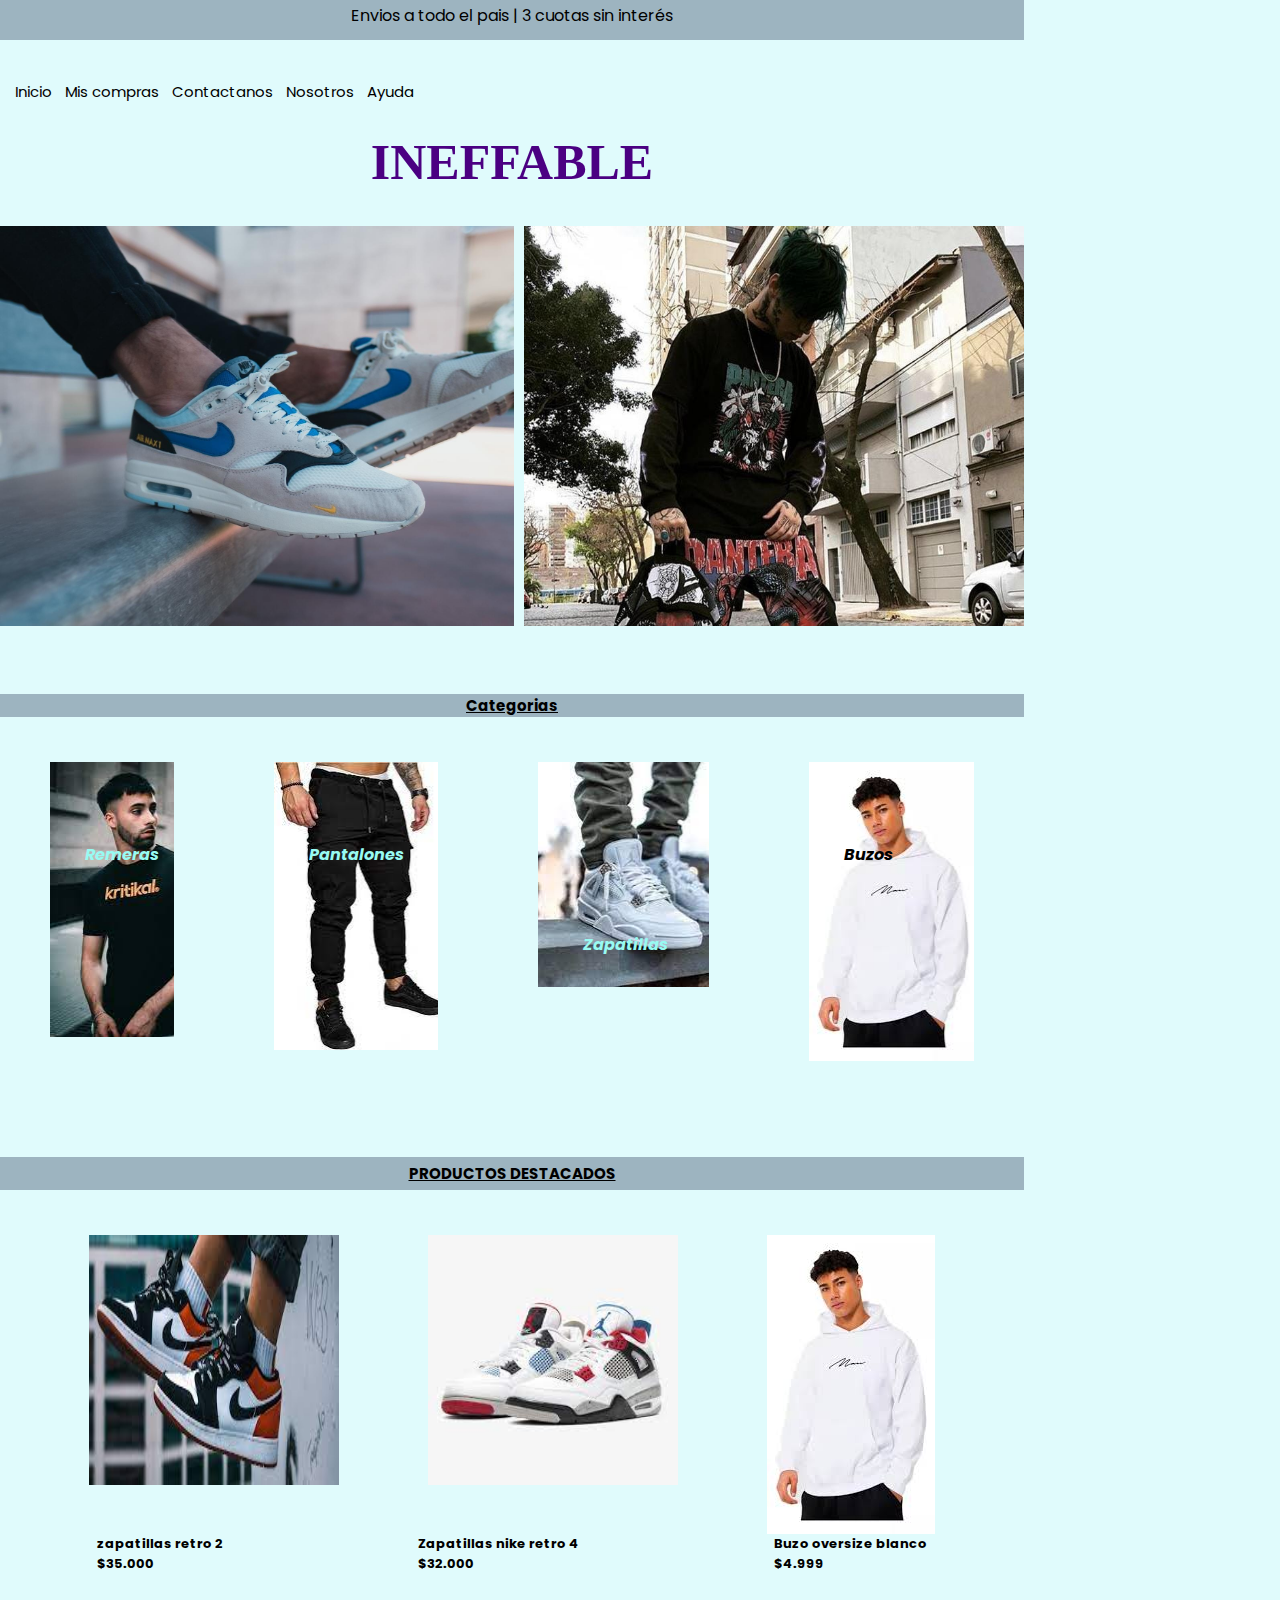
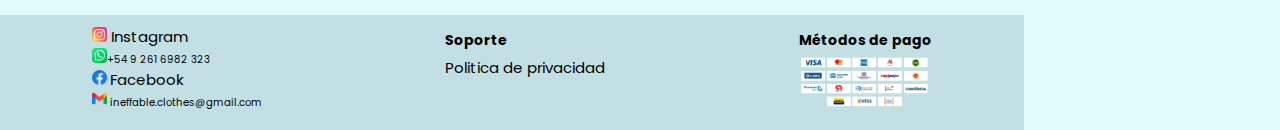
==== index.html @ 2654e784 "primer commit" ====
<!DOCTYPE html>
<html lang="es">

<head>
    <meta charset="UTF-8">
    <meta http-equiv="X-UA-Compatible" content="IE=edge">
    <meta name="viewport" content="width=device-width, initial-scale=1.0">
    <title>INEFFABLE</title>
    <link href="https://cdn.jsdelivr.net/npm/bootstrap@5.3.0-alpha3/dist/css/bootstrap.min.css" rel="stylesheet"
        integrity="sha384-KK94CHFLLe+nY2dmCWGMq91rCGa5gtU4mk92HdvYe+M/SXH301p5ILy+dN9+nJOZ" crossorigin="anonymous">
    <script src="https://cdn.jsdelivr.net/npm/bootstrap@5.3.0-alpha3/dist/js/bootstrap.bundle.min.js"
        integrity="sha384-ENjdO4Dr2bkBIFxQpeoTz1HIcje39Wm4jDKdf19U8gI4ddQ3GYNS7NTKfAdVQSZe"
        crossorigin="anonymous"></script>
    <link rel="stylesheet" href="css/estilo.css">
    <link rel="shortcurt icon" href="images/icono i.png" type="image/X-icon">
    <link rel="preconnect" href="https://fonts.googleapis.com">
    <link rel="preconnect" href="https://fonts.gstatic.com" crossorigin>
    <link href="https://fonts.googleapis.com/css2?family=Poppins:ital,wght@0,100;0,300;0,400;1,500;1,600&display=swap"
        rel="stylesheet">

</head>

<body class="index">

    <div class="encaIndex">
        <header>
            <p class="encabezado">Envios a todo el pais | 3 cuotas sin interés</p>
        </header>
    </div>

    <nav class="navIndex">
        <ul class="menu">
            <li> <a href="index.html">Inicio</a></li>
            <li> <a href="pages/compras.html">Mis compras</a></li>
            <li> <a href="pages/contactanos.html">Contactanos</a></li>
            <li> <a href="pages/nosotros.html">Nosotros</a></li>
            <li> <a href="pages/ayuda.html">Ayuda</a></li>

        </ul>
    </nav>

    <div class="tituloIndex">
        <h1>INEFFABLE</h1>
    </div>
    <div class="imgtitu">
        <img src="images/in1.jpg" class="i3">
        <img src="images/in2.jpg" class="i1">

    </div>

    <div class="cateIndex">
        <h3 class="texcat">Categorias</h3>
        <div class="imgcat">
            <h4 class="rem sec">Remeras</h4>
            <h4 class="pan sec">Pantalones</h4>
            <h4 class="zap sec">Zapatillas</h4>
            <h4 class="buz sec">Buzos</h4>
        </div>
    </div>

    <div class="produIndex">

        <h4 class="texcat">PRODUCTOS DESTACADOS</h4>
        <div class="imgprod">
            <img src="images/iinncio.jpg" class="imagenchica">
            <img src="images/p33.jpg" class="imagenchica">
            <img src="images/buz.jpg">
        </div>
        <div class="texpro">
            <div>
                <p>zapatillas retro 2</p>
                <p>$35.000</p>
            </div>
            <div>
                <p>Zapatillas nike retro 4</p>
                <p>$32.000</p>
            </div>
            <div>
                <p>Buzo oversize blanco</p>
                <p>$4.999</p>
            </div>
        </div>
    </div>


    <footer class="footerIndex">

        <div>
            <ul class="linea">
                <li> <img src="images/instagram.png" class="iconos"><a
                        href="https://www.instagram.com/sergio_andrade7/?igshid=ZDdkNTZiNTM%3D"> Instagram</a></li>
                <li><img src="images/whatsapp.png" class="iconos">+54 9 261 6982 323</li>
                <li> <img src="images/facebook.png" class="iconos"> <a href="https://www.facebook.com/sergio.capo.5030">
                        Facebook</a></li>
                <li> <img src="images/gmail.png" class="iconos"> ineffable.clothes@gmail.com</li>

            </ul>
        </div>
        <div>
            <h4>Soporte</h4>
            <a href="pagges/politica.html">Politica de privacidad</a>
        </div>

        <div>
            <h4>Métodos de pago</h4>
            <img src="images/tarjetas.png" class="meto">
        </div>

    </footer>


</body>

</html>
---- css/estilo.css ----
* {
    margin: 0;
    padding: 0;
    box-sizing: border-box;
}

html {
    font-size: 62.5%;
}

body {
    font-family: 'Poppins', sans-serif;
    background-color: #e0fbfc;
    width: 1024px;
}

.index {
    display: grid;
    grid-template-columns: 1fr;
    grid-template-rows: 0.03fr 0.08fr 0.2fr 1fr 0.6fr 1fr 0.25fr;
    grid-template-areas:
        "encaIndex "
        "navIndex "
        "tituloIndex"
        "imgtitu"
        "cateIndex"
        "produIndex "
        "footerIndex";
    justify-items: start;
}

.encaIndex {
    grid-area: encaIndex;
    display: flex;
    flex-flow: row nowrap;
    justify-content: stretch;
    margin-bottom: 10px;
}

.navIndex {
    grid-area: navIndex;
    padding: 30px 15px;
    display: flex;
    justify-content: flex-start;
}

.tituloIndex {
    grid-area: tituloIndex;
    width: 1024px;
}

.imgtitu {
    grid-area: imgtitu;
    display: flex;
    background-color: #e0fbfc;
    width: 1024px;
    justify-content: center;
}

.i3 {
    width: 650px;
    height: 450px;
    padding-right: 10px;
    padding-bottom: 50px;
}

.i1 {
    width: 500px;
    height: 450px;
    padding-bottom: 50px;

}

.cateIndex {
    grid-area: cateIndex;
    background-color: #e0fbfc;
    width: 1024px;
    display: flex;
    flex-flow: column nowrap;
    justify-content: space-between;
}

.produIndex {
    grid-area: produIndex;
    display: flex;
    flex-direction: column;
}

.footerIndex {
    grid-area: footerIndex;
    display: flex;
    flex-direction: row;
    justify-content: space-around;
}

h1 {
    text-align: center;
    font-size: 50px;
    font-family: Cambria;
    color: indigo;
}

h2 {
    color: #9db4c0;
    text-align: center;
    text-decoration: double;
    font-size: 40px;
    padding-left: 20px;
}

h3 {
    font-size: 22px;
    font-style: inherit;
    text-decoration-line: underline;
    margin-left: 60PX;
    margin-top: 30px;
}

h4 {
    font-size: 14px;
    padding: 5px 0px;
}

.imgprod {
    display: flex;
    background-color: #e0fbfc;
    width: 1024px;
    padding-top: 40px;
    flex-flow: row nowrap;
    justify-content: space-evenly;
}

.texpro {
    background-color: #e0fbfc;
    width: 1024px;
    display: flex;
    flex-direction: row;
    justify-content: space-around;
    font-size: 13px;
    font-weight: bold;
    margin-bottom: 10px;
}

.encabezado {
    background-color: #9db4c0;
    padding-top: 3px;
    width: 1024px;
    height: 40px;
    font-size: 16px;
    text-align: center;
}

.menu {
    color: black;
    text-decoration: none;
    align-self: center;

}

.imagenInicio {
    flex-flow: row nowrap;
    justify-content: space-evenly;
    padding: 40px 0px;
}

.imagenchica {
    width: 250px;
    height: 250px;
}

.sec {
    font-size: 16px;
    font-style: oblique;
    font-weight: bolder;
    color: #98faf2;
    padding-top: 30px 30px;
}

.rem {
    background-image: url(../images/rem.jpg);
    display: inline-block;
    width: 250px;
    height: 350px;
    background-repeat: no-repeat;
    margin: 40px 50px;
    padding-top: 80px;
    padding-left: 35px;
}

.pan {
    background-image: url(../images/pan.jpg);
    display: inline-block;
    width: 350px;
    height: 350px;
    background-repeat: no-repeat;
    margin: 40px 50px;
    padding-top: 80px;
    padding-left: 35px;
}

.zap {
    background-image: url(../images/zap.jpg);
    display: inline-block;
    width: 350px;
    height: 350px;
    background-repeat: no-repeat;
    margin: 40px 50px;
    padding-top: 170px;
    padding-left: 45px;
}

.buz {
    background-image: url(../images/buz.jpg);
    display: inline-block;
    width: 350px;
    height: 350px;
    background-repeat: no-repeat;
    margin: 40px 50px;
    padding-top: 80px;
    padding-left: 35px;
    color: black;
}

.texcat {
    background-color: #9db4c0;
    margin: 5px 0px;
    display: flex;
    text-decoration-line: underline;
    justify-content: center;
    font-size: 15px;
}

.imgcat {
    display: flex;
    flex-direction: row;
    justify-content: space-evenly;
}

.menu li {
    display: inline;
}

a {
    color: black;
    text-decoration: none;
    font-size: 15px;
    padding-right: 10px;
}

.imagen {
    display: inline width;
    height: 250px;
}

footer {
    background-color: #c2dfe3;
    width: 1024px;
    padding-top: 10px;
    padding-bottom: 10px;
}

.linea li {
    list-style-type: none;
}

.iconos {
    width: 15px;
    height: 15px;
}


.meto {
    width: 130px;
}

/* NOSOTROS */
.nosotros {
    grid-template-columns: 1fr;
    grid-template-rows: 1fr 1fr 1fr 0.25fr;
    grid-template-areas:
        "menuNos"
        "textNos"
        "infoNos"
        "footerNos";
}

.menuNos {
    grid-area: menuNos;
    padding: 30px 15px;
    display: flex;
    justify-content: flex-start;

}

.textNos {
    grid-area: textNos;
    display: flex;
    flex-direction: row;
    justify-content: center;
}

.infoNos {
    grid-area: infoNos;
    font-size: 14px;
    background-color: #e0fbfc;
    width: 600px;
    padding: 30px;
    display: flex;
    flex-direction: column;
    justify-content: space-evenly;
}

.footerNos {
    grid-area: footerNos;
    display: flex;
    flex-direction: row;
    justify-content: space-around;
}

.imgNos {
    grid-area: imgNos;
    padding-top: 50px;
}

.noso {
    width: 400px;
}

.fondotexto {
    background-color: #e0fbfc;
    width: 400px;
    margin: 50PX 20PX;
    text-align: start;
    font-size: 20px;
}

.sangria {
    padding-bottom: 15px;
    padding-top: 5px;
    font-size: 16px;
    background-color: #e0fbfc;
    width: 400px;
}

/* COMPRAS */
.compras {
    grid-template-columns: 1fr;
    grid-template-rows: 1fr 1fr0.25fr;
    grid-template-areas:
        "menuCompras"
        "contSec"
        "footerCompras";
}

.menuCompras {
    grid-area: menuCompras;
    padding: 30px 15px;
    display: flex;
    justify-content: flex-start;
}

.footerCompras {
    grid-area: footerCompras;
    display: flex;
    flex-direction: row;
    justify-content: space-around;
}

.contSec {
    grid-area: contSec;
    display: flex;
    flex-direction: column;
    justify-content: space-evenly;
}

.contSec main p {
    font-size: 15px;
    margin-top: 5px;
}

.imgmain1 {
    width: 350px;
}

.imgmain {
    width: 200px;
    height: 300px;
}

.contSec main h3 {
    color: rgb(0, 255, 64);
    margin-bottom: 50px;
    margin-left: 0px;
}

.sec1 {
    display: flex;
    flex-direction: row;
    justify-content: space-between;
    padding: 30px 120px;
}

.sec2 {
    display: flex;
    flex-direction: row;
    justify-content: space-between;
    padding: 30px 120px;
}

.sec3 {
    display: flex;
    flex-direction: row;
    justify-content: space-between;
    padding: 30px 120px;
}

/* CONTACTANOS */

.contact {
    grid-template-columns: 500px;
    grid-template-rows: 1fr 1fr 1fr 0.25fr;
    grid-template-areas:
        "tituContact "
        "formuContact "
        "texContact"
        "footerContact";
}

.tituContact {
    grid-area: tituContact;
    padding: 30px 15px;
    display: flex;
    justify-content: flex-start;
}

.formuContact {
    grid-area: formuContact;
    height: 450px;
    width: 1024px;
    display: flex;
    flex-direction: row;
    justify-content: space-evenly;
    padding-top: 60px;
}

.texContact {
    grid-area: texContact;
    font-size: 14px;
    width: 300px;
    padding-left: 30px;
    margin-bottom: 50px;
}

.footerContact {
    grid-area: footerContact;
    display: flex;
    flex-direction: row;
    justify-content: space-around;
}

/*AYUDA */
.ayuda {
    grid-template-columns: 1fr;
    grid-template-rows: 1fr 1fr 1fr 0.25fr;
    grid-template-areas:
        "navAyuda"
        "mainAyuda"
        "mainAyuda2"
        "footerAyuda";
}

.navAyuda {
    grid-area: navAyuda;
    padding: 30px 15px;
    display: flex;
    justify-content: flex-start;
}

.mainAyuda {
    grid-area: mainAyuda;
    margin-left: 10px;
}

.pagar {
    display: flex;
    justify-content: space-between;
}

.metoA {
    width: 250px;
    padding-right: 40px;
}

.mainAyuda p {
    font-size: 14px;
    width: 550px;
    padding-left: 20px;
    padding-bottom: 10px;
}

.encabezadoA {
    background-color: #9db4c0;
    padding-top: 3px;
    font-size: 16px;
    text-align: center;
    margin: 40px 0px;
}

.mainAyuda2 {
    grid-area: mainAyuda2;
}

.mainAyuda2 p {
    font-size: 16px;
    padding-left: 20px;
    padding-bottom: 10px;
}

.footerAyuda {
    grid-area: footerAyuda;
    margin-top: 20px;
    display: flex;
    flex-direction: row;
    justify-content: space-around;
}

/* politica */
.politica {
    grid-template-columns: 1fr;
    grid-template-rows: 1fr 1fr 1fr 0.25fr;
    grid-template-areas:
        "navPol"
        "tamPol"
        "aceptacion"
        "footerPol";
}

.navPol {
    grid-area: navPol;
    background-color: #e0fbfc;
    width: 1000px;
    display: flex;
    flex-direction: row;
    justify-content: space-evenly;
}

.tamPol {
    grid-area: tamPol;

}

.aceptacion {
    grid-area: aceptacion;
}

.footerPol {
    grid-area: footerPol;
    display: flex;
    flex-direction: row;
    justify-content: space-evenly;
}

.tam {
    font-size: 16px;
    margin: 50PX 20PX;
    text-align: start;
}

.tam p {
    margin-bottom: 10px;
    margin-top: 5px;
}
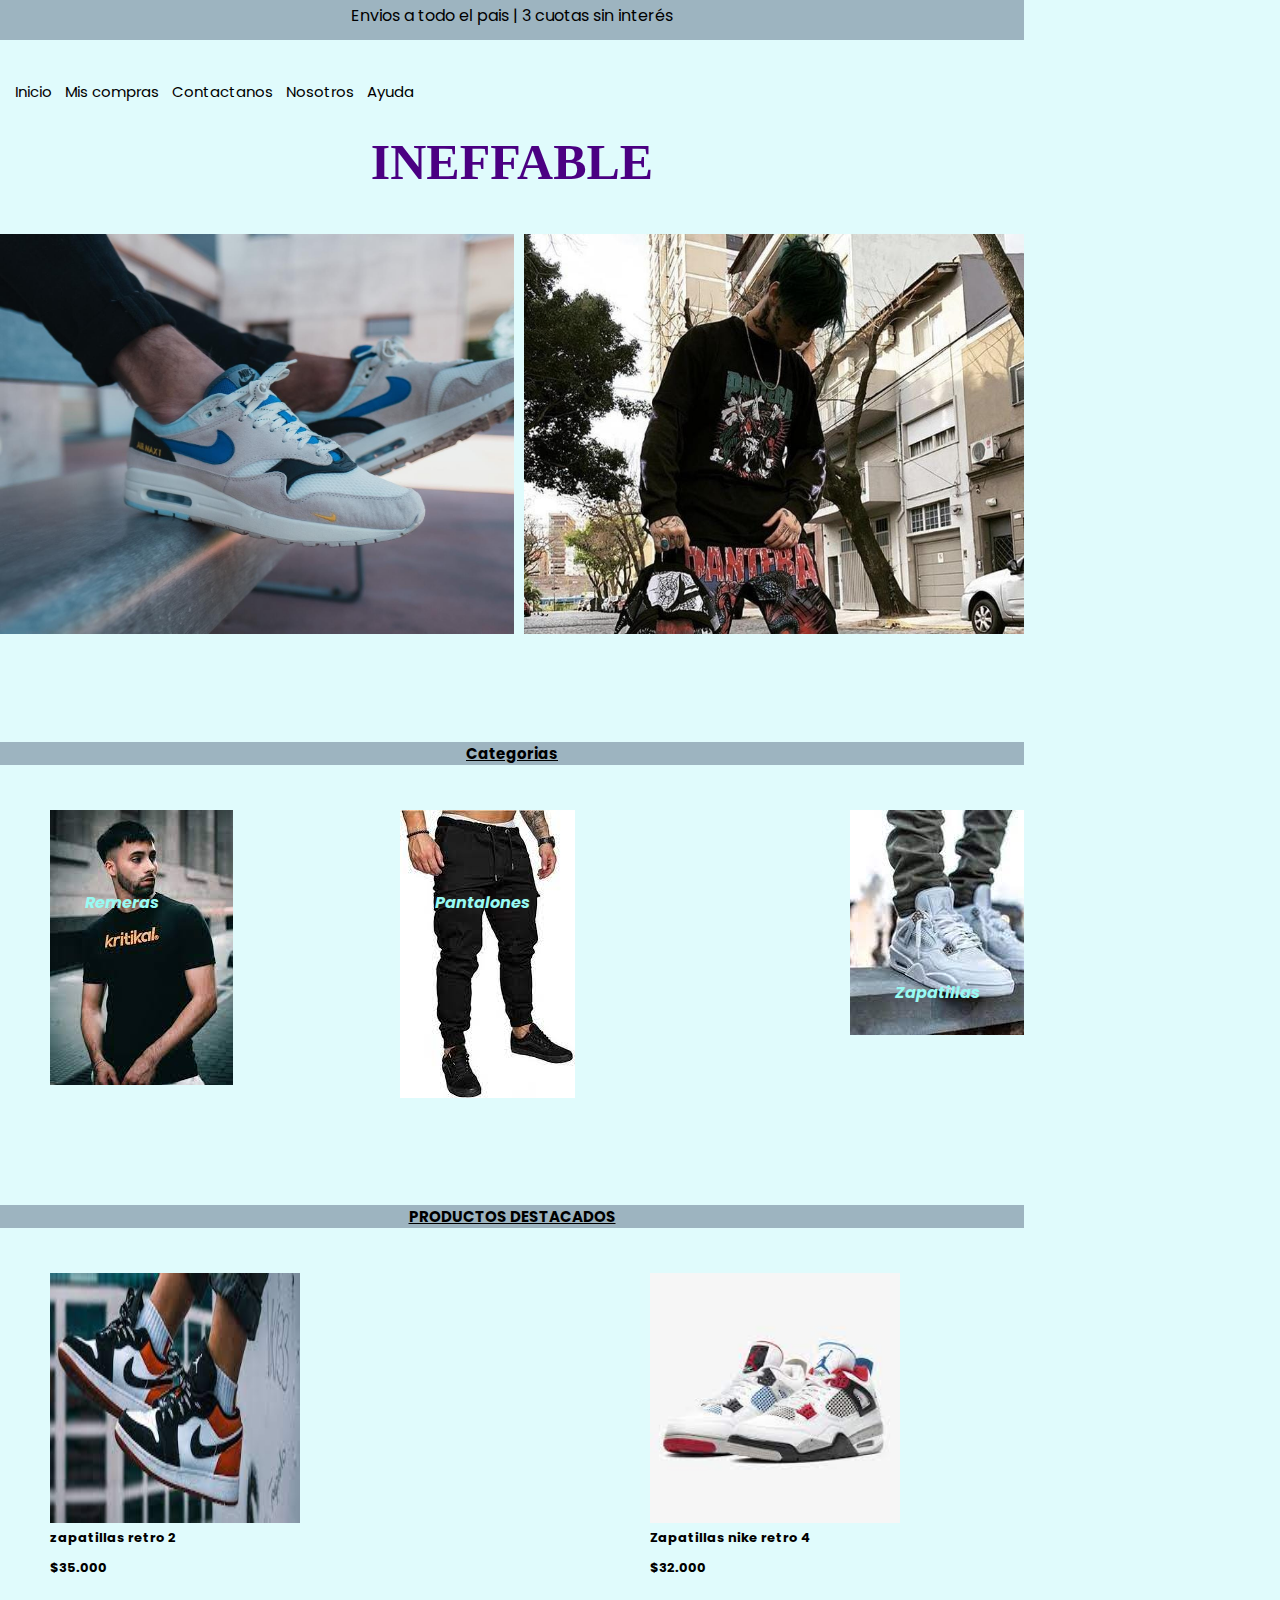
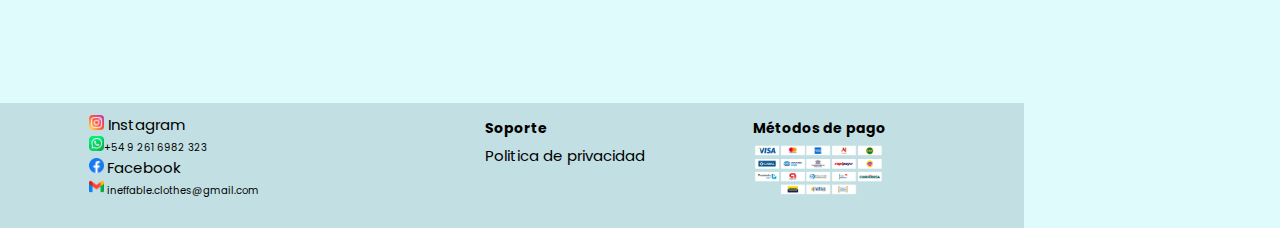
==== commit 38a669fb: "RESPONSIVE" ====
--- a/index.html
+++ b/index.html
@@ -60,24 +60,23 @@
 
     <div class="produIndex">
 
-        <h4 class="texcat">PRODUCTOS DESTACADOS</h4>
+        <h3 class="texcat">PRODUCTOS DESTACADOS</h3>
+
         <div class="imgprod">
-            <img src="images/iinncio.jpg" class="imagenchica">
-            <img src="images/p33.jpg" class="imagenchica">
-            <img src="images/buz.jpg">
-        </div>
-        <div class="texpro">
-            <div>
-                <p>zapatillas retro 2</p>
-                <p>$35.000</p>
+            <div class="secProd">
+                <img src="images/iinncio.jpg" class="imagenchica">
+                <p class="texpro">zapatillas retro 2</p>
+                <p class="texpro">$35.000</p>
             </div>
-            <div>
-                <p>Zapatillas nike retro 4</p>
-                <p>$32.000</p>
+            <div class="secProd">
+                <img src="images/p33.jpg" class="imagenchica">
+                <p class="texpro">Zapatillas nike retro 4</p>
+                <p class="texpro">$32.000</p>
             </div>
-            <div>
-                <p>Buzo oversize blanco</p>
-                <p>$4.999</p>
+            <div class="secProd">
+                <img src="images/buz.jpg" class="caso1">
+                <p class="texpro">Buzo oversize blanco</p>
+                <p class="texpro">$4.999</p>
             </div>
         </div>
     </div>
@@ -85,7 +84,7 @@
 
     <footer class="footerIndex">
 
-        <div>
+        <div class="iconosI">
             <ul class="linea">
                 <li> <img src="images/instagram.png" class="iconos"><a
                         href="https://www.instagram.com/sergio_andrade7/?igshid=ZDdkNTZiNTM%3D"> Instagram</a></li>
@@ -96,14 +95,16 @@
 
             </ul>
         </div>
-        <div>
-            <h4>Soporte</h4>
-            <a href="pagges/politica.html">Politica de privacidad</a>
-        </div>
+        <div class="sopypago">
+            <div>
+                <h4>Soporte</h4>
+                <a href="pages/politica.html">Politica de privacidad</a>
+            </div>
 
-        <div>
-            <h4>Métodos de pago</h4>
-            <img src="images/tarjetas.png" class="meto">
+            <div>
+                <h4>Métodos de pago</h4>
+                <img src="images/tarjetas.png" class="meto">
+            </div>
         </div>
 
     </footer>
--- a/css/estilo.css
+++ b/css/estilo.css
@@ -11,7 +11,6 @@
 body {
     font-family: 'Poppins', sans-serif;
     background-color: #e0fbfc;
-    width: 1024px;
 }
 
 .index {
@@ -77,7 +76,7 @@
     width: 1024px;
     display: flex;
     flex-flow: column nowrap;
-    justify-content: space-between;
+    justify-content: center;
 }
 
 .produIndex {
@@ -91,6 +90,13 @@
     display: flex;
     flex-direction: row;
     justify-content: space-around;
+}
+
+.sopypago {
+    display: flex;
+    justify-content: space-around;
+    background-color: #c2dfe3;
+    width: 500px;
 }
 
 h1 {
@@ -126,16 +132,12 @@
     background-color: #e0fbfc;
     width: 1024px;
     padding-top: 40px;
-    flex-flow: row nowrap;
-    justify-content: space-evenly;
+    flex-wrap: nowrap;
+    overflow: scroll;
+    height: 470px;
 }
 
 .texpro {
-    background-color: #e0fbfc;
-    width: 1024px;
-    display: flex;
-    flex-direction: row;
-    justify-content: space-around;
     font-size: 13px;
     font-weight: bold;
     margin-bottom: 10px;
@@ -169,11 +171,20 @@
 }
 
 .sec {
+    flex: 1 0 auto;
+    margin: 0 50px;
+    width: 500px;
+    height: 500px;
     font-size: 16px;
     font-style: oblique;
     font-weight: bolder;
     color: #98faf2;
-    padding-top: 30px 30px;
+}
+.secProd {
+    flex: 1 0 auto;
+    margin: 0 50px;
+    width: 500px;
+    height: 400px;
 }
 
 .rem {
@@ -232,8 +243,8 @@
 
 .imgcat {
     display: flex;
-    flex-direction: row;
-    justify-content: space-evenly;
+    flex-wrap: nowrap;
+    overflow: scroll;
 }
 
 .menu li {
@@ -317,6 +328,11 @@
     justify-content: space-around;
 }
 
+.sopypago {
+    display: flex;
+    flex-direction: row;
+}
+
 .imgNos {
     grid-area: imgNos;
     padding-top: 50px;
@@ -345,11 +361,13 @@
 /* COMPRAS */
 .compras {
     grid-template-columns: 1fr;
-    grid-template-rows: 1fr 1fr0.25fr;
+    grid-template-rows: 1fr 1fr 0.25fr;
     grid-template-areas:
         "menuCompras"
         "contSec"
         "footerCompras";
+    background-color: #e0fbfc;
+    width: 1024px;
 }
 
 .menuCompras {
@@ -380,6 +398,10 @@
 
 .imgmain1 {
     width: 350px;
+}
+
+.sec1 p {
+    color: black;
 }
 
 .imgmain {
@@ -400,29 +422,14 @@
     padding: 30px 120px;
 }
 
-.sec2 {
-    display: flex;
-    flex-direction: row;
-    justify-content: space-between;
-    padding: 30px 120px;
-}
-
-.sec3 {
-    display: flex;
-    flex-direction: row;
-    justify-content: space-between;
-    padding: 30px 120px;
-}
-
 /* CONTACTANOS */
 
 .contact {
     grid-template-columns: 500px;
-    grid-template-rows: 1fr 1fr 1fr 0.25fr;
+    grid-template-rows: 1fr 1fr 0.25fr;
     grid-template-areas:
         "tituContact "
         "formuContact "
-        "texContact"
         "footerContact";
 }
 
@@ -441,14 +448,7 @@
     flex-direction: row;
     justify-content: space-evenly;
     padding-top: 60px;
-}
-
-.texContact {
-    grid-area: texContact;
-    font-size: 14px;
-    width: 300px;
-    padding-left: 30px;
-    margin-bottom: 50px;
+    margin-bottom: 100px;
 }
 
 .footerContact {
@@ -467,6 +467,8 @@
         "mainAyuda"
         "mainAyuda2"
         "footerAyuda";
+    background-color: #e0fbfc;
+    width: 1024px;
 }
 
 .navAyuda {
@@ -533,6 +535,8 @@
         "tamPol"
         "aceptacion"
         "footerPol";
+    background-color: #e0fbfc;
+    width: 1024px;
 }
 
 .navPol {
@@ -569,4 +573,407 @@
 .tam p {
     margin-bottom: 10px;
     margin-top: 5px;
+}
+
+.soporte {
+    padding-right: 100px;
+}
+
+@media screen and (max-width: 768px) {
+
+    h1 {
+        font-size: 30px;
+    }
+
+    h2 {
+        font-size: 25px;
+        padding-left: 20px;
+    }
+
+    h3 {
+        font-size: 20px;
+        margin-left: 40PX;
+        margin-top: 20px;
+    }
+
+    h4 {
+        font-size: 12px;
+    }
+
+    footer {
+        width: 425px;
+    }
+
+    /* RESPONSIVE INDEX */
+
+    .index {
+        grid-template-rows: 0.03fr 0.02fr 0.06fr 0.05fr 0.06fr 1fr 0.25fr;
+        background-color: #e0fbfc;
+        width: 425px;
+        justify-content: flex-start;
+    }
+
+    .navIndex ul {
+        display: flex;
+        flex-direction: row;
+        justify-content: space-around;
+    }
+
+    .encabezado {
+        width: 425px;
+    }
+
+    .encaIndex p {
+        font-size: 15px;
+    }
+
+    .produIndex {
+        background-color: #e0fbfc;
+        width: 425px;
+    }
+
+    .navIndex {
+        grid-area: navIndex;
+        padding: 0px 15px;
+        display: flex;
+        justify-content: flex-start;
+    }
+    .footerIndex{
+        display: flex;
+        flex-direction: row;
+        justify-content: space-evenly;
+    }
+  
+    .sopypago{
+        display: flex;
+        flex-direction: column;
+        justify-content: space-around;
+        background-color: #c2dfe3;
+        width: 200px;
+    }
+    .tituloIndex {
+        grid-area: tituloIndex;
+        width: 425px;
+    }
+
+    .imgtitu {
+        grid-area: imgtitu;
+        display: flex;
+        background-color: #e0fbfc;
+        width: 425px;
+        justify-content: center;
+    }
+
+    .imgprod {
+        background-color: #e0fbfc;
+        width: 425px;
+        height: 370px;
+    }
+    
+    .caso1{
+        height: 200px;
+    }
+    .secProd{
+        height: 300px;
+    }
+    .imagenchica {
+        width: 200px;
+    }
+
+    .i3 {
+        width: 350px;
+        height: 200px;
+        padding-right: 10px;
+    }
+
+    .i1 {
+        width: 300px;
+        height: 250px;
+    }
+
+    .cateIndex {
+        width: 425px;
+    }
+
+    
+    /* MIS COMPRAS */
+
+    .menuCompras ul {
+        padding-top: 50px;
+    }
+
+    .compras {
+        width: 425px;
+    }
+
+    .contSec main p {
+        font-size: 10px;
+        margin-top: 5px;
+    }
+
+    .footerCompras {
+        margin-top: 20px;
+        justify-content: space-evenly;
+    }
+
+    .imgmain1 {
+        width: 200px;
+    }
+
+    .imgmain {
+        width: 130px;
+        height: 200px;
+    }
+
+    .contSec main h3 {
+        color: rgb(0, 255, 64);
+        margin-bottom: 30px;
+        margin-left: 0px;
+    }
+
+    .sec1 {
+        display: flex;
+        justify-content: space-evenly;
+        padding: 20px;
+        padding-left: 40px;
+    }
+
+    .sec1 p {
+        padding-left: 20px;
+        color: black;
+    }
+
+    .sec1 h3 {
+        padding-left: 10px;
+    }
+
+    .imgmain {
+        padding-left: 10px;
+    }
+
+    /* RESPONSIVE NOSOTROS */
+
+    .nosotros {
+        grid-template-columns: 1fr;
+        grid-template-rows: 1fr 1fr 1fr 1fr;
+        grid-template-areas:
+            "menuNos"
+            "textNos"
+            "infoNos"
+            "footerNos";
+    }
+
+    .menuNos {
+        grid-area: menuNos;
+        padding: 30px 15px;
+        display: flex;
+        justify-content: flex-start;
+
+    }
+
+    .textNos {
+        grid-area: textNos;
+        display: flex;
+        flex-direction: column;
+        justify-content: space-between;
+    }
+
+    .infoNos {
+        grid-area: infoNos;
+        font-size: 14px;
+        background-color: #e0fbfc;
+        width: 600px;
+        padding-left: 20px;
+        margin-top: -40px;
+        display: flex;
+        flex-direction: column;
+        justify-content: space-evenly;
+    }
+
+    .meto {
+        width: 70px;
+    }
+
+    .noso {
+        width: 200px;
+        margin-top: -180px;
+        margin-left: 140px;
+    }
+
+    .footerNos {
+        display: flex;
+        flex-direction: row;
+        justify-content: space-between;
+    }
+
+    .fondotexto {
+        background-color: #e0fbfc;
+        width: 350px;
+        text-align: start;
+        font-size: 13px;
+        padding-left: 40px;
+    }
+
+    .sangria {
+        padding-bottom: 20px;
+        padding-top: 10px;
+        font-size: 12px;
+        background-color: #e0fbfc;
+        width: 350px;
+    }
+
+    .menu {
+        padding: 15px 0px;
+    }
+
+    .menu li {
+        display: flex;
+        flex-direction: column;
+        justify-content: space-between;
+        margin-left: 10px;
+        margin-top: 10px;
+    }
+
+    a {
+        font-size: 12px;
+    }
+
+    .iconos {
+        width: 12px;
+        height: 12px;
+    }
+
+
+    /* CONTACTOS RESPONSIVE */
+    .contact {
+        grid-template-columns: 1fr;
+        grid-template-rows: 1fr 1fr 1fr;
+        grid-template-areas:
+            "tituContact "
+            "formuContact "
+            "footerContact";
+    }
+
+    .formuContact {
+        grid-area: formuContact;
+        width: 425px;
+        height: 450px;
+        margin-top: 100px;
+        margin-bottom: 100px;
+        display: flex;
+        flex-direction: column;
+        justify-content: space-around;
+        align-items: center;
+
+    }
+
+    .footerContact {
+        grid-area: footerNos;
+        display: flex;
+        flex-direction: row;
+        justify-content: space-between;
+    }
+
+    .imagen {
+        width: 250px;
+        height: 200px;
+        margin-top: -200px;
+        margin-left: 100px;
+    }
+
+    /* RESPONSIVE AYUDA */
+
+    .encabezadoA {
+        background-color: #9db4c0;
+        width: 425px;
+        font-size: 12px;
+        padding-left: 100px;
+        text-align: start;
+        margin-left: -10px;
+    }
+
+    .navAyuda ul {
+        padding-top: 50px;
+
+    }
+
+    .metoA {
+        display: none;
+    }
+
+    .mainAyuda2 {
+        grid-area: mainAyuda2;
+        padding-left: 5px;
+    }
+
+    .mainAyuda {
+        grid-area: mainAyuda;
+    }
+
+    .mainAyuda p {
+        font-size: 11px;
+        width: 300px;
+        padding-left: 20px;
+        padding-bottom: 10px;
+    }
+
+    .mainAyuda2 p {
+        font-size: 11px;
+        width: 300px;
+        padding-left: 20px;
+        padding-bottom: 10px;
+    }
+
+    .footerAyuda {
+        grid-area: footerAyuda;
+        margin-top: 20px;
+        display: flex;
+        justify-content: space-between;
+    }
+
+    /* RESPONSIVE POLITICA */
+    .politica {
+        grid-template-columns: 1fr;
+        grid-template-rows: 1fr 1fr 1fr 0.25fr;
+        grid-template-areas:
+            "navPol"
+            "tamPol"
+            "aceptacion"
+            "footerPol";
+        background-color: #e0fbfc;
+        width: 425px;
+    }
+
+    .navPol {
+        grid-area: navPol;
+        padding: 30px 15px;
+        display: flex;
+        justify-content: flex-start;
+    }
+
+    .navPol ul {
+        padding-top: 50px;
+    }
+
+    .navPol h2 {
+        font-size: 25px;
+        padding-left: 0px;
+    }
+
+    .footerPol {
+        grid-area: footerPol;
+        display: flex;
+        flex-direction: row;
+        justify-content: space-evenly;
+    }
+
+    .tam {
+        font-size: 11px;
+        margin: 20PX;
+        text-align: start;
+    }
+
+    .tam p {
+        padding-left: 10px;
+    }
 }